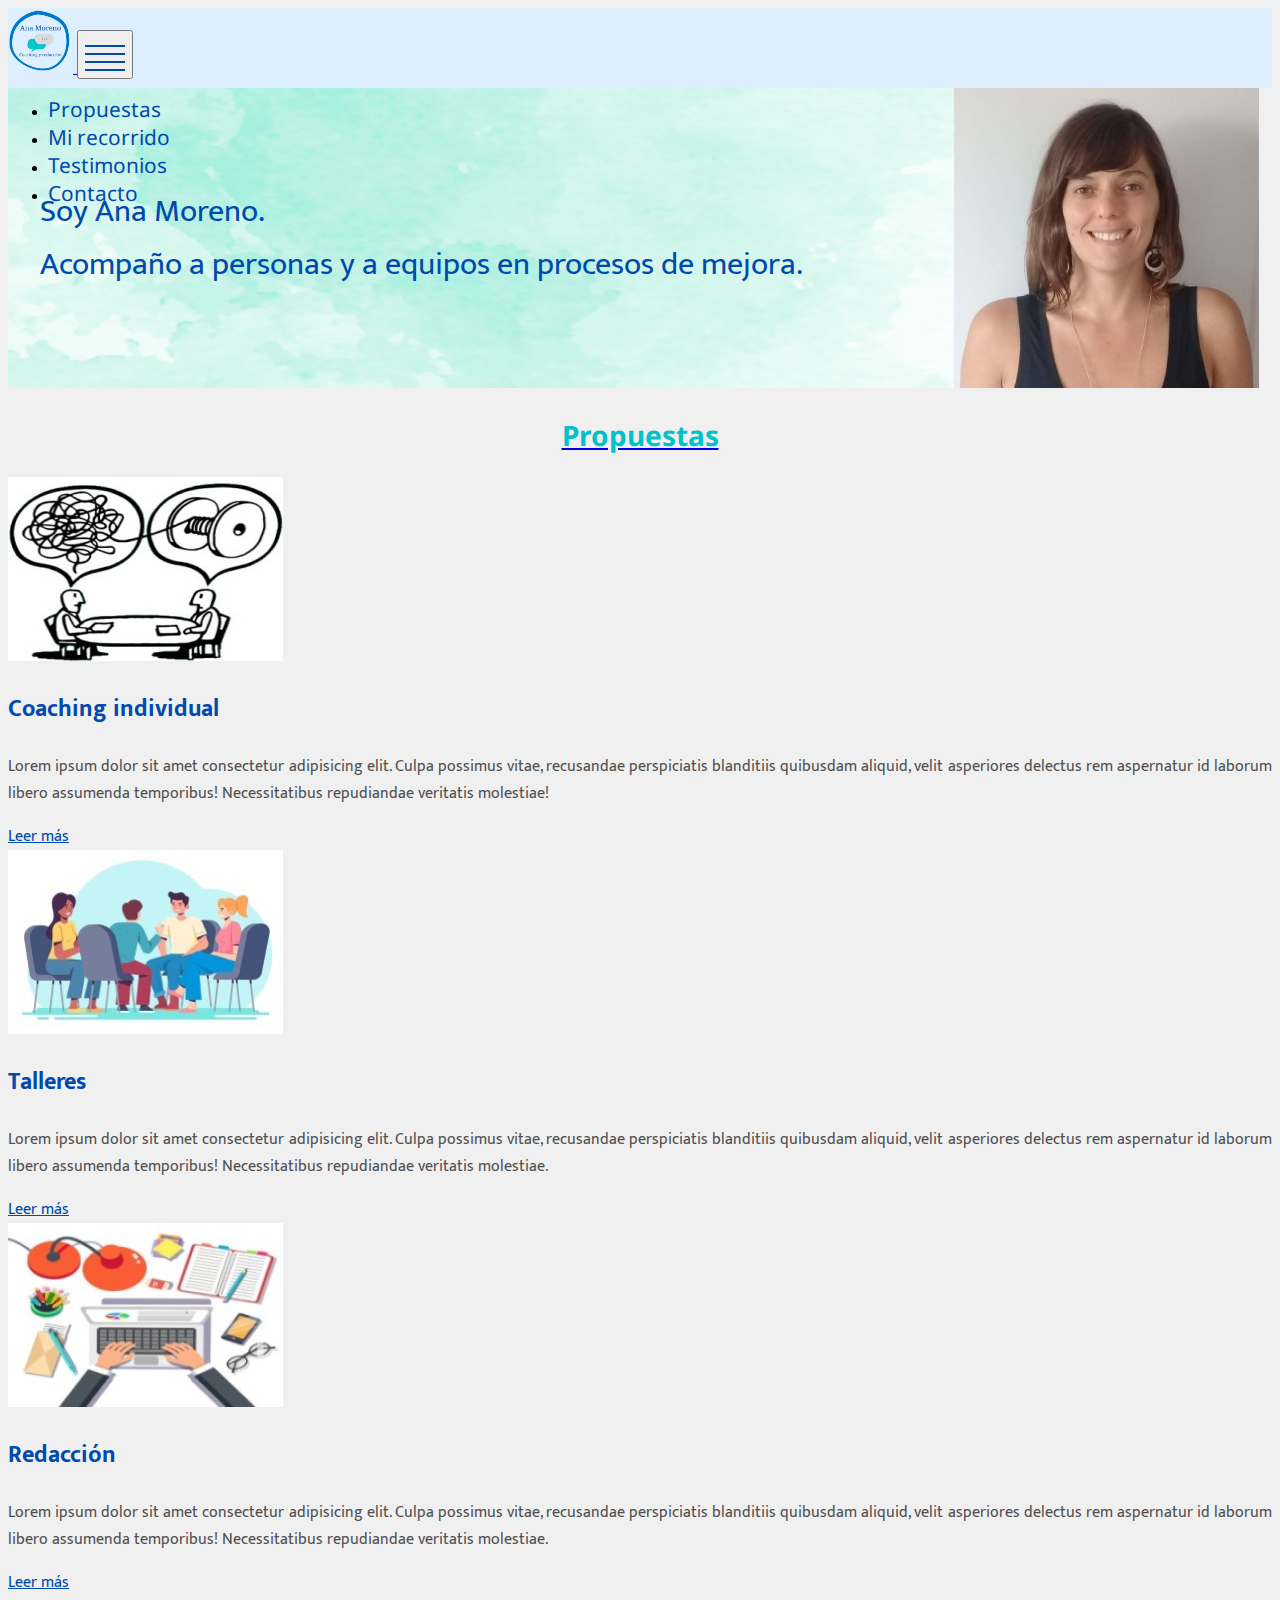
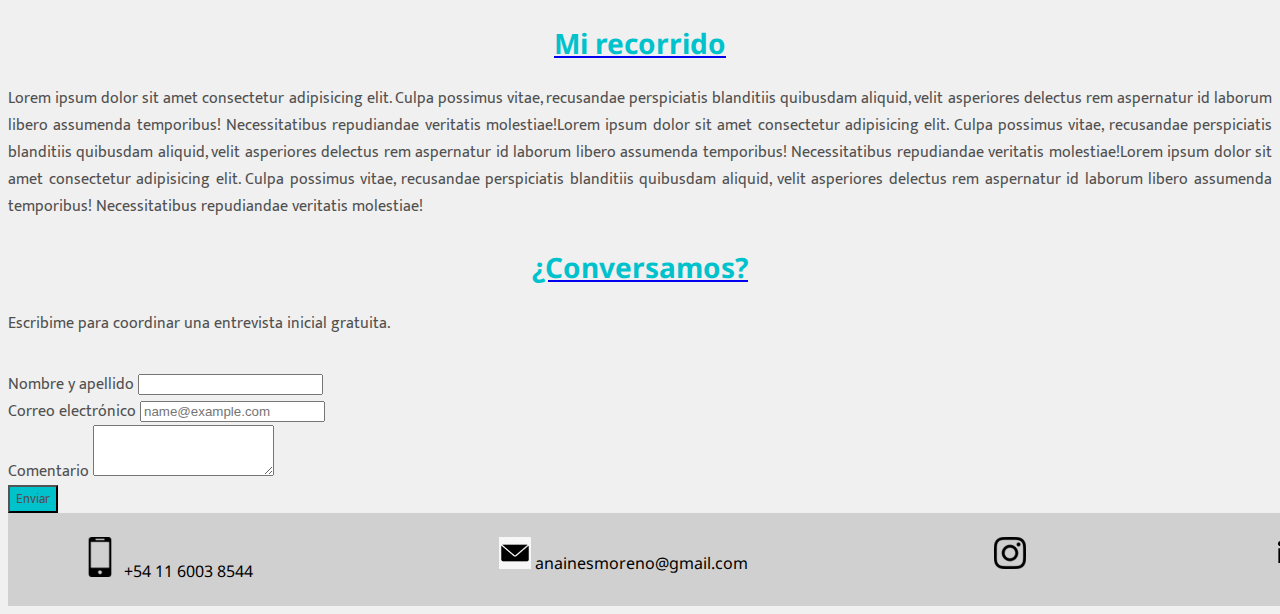
==== index.html @ 1681867a "segunda entrega con grid BS" ====
<!DOCTYPE html>
<html lang="en">
<head>
    <meta charset="UTF-8">
    <meta http-equiv="X-UA-Compatible" content="IE=edge">
    <meta name="viewport" content="width=device-width, initial-scale=1.0">
    <title>Ana Moreno.Coaching y redacción</title>
    <link rel="shortcut icon" href="./images/logos/favicon-32x32.png" type="image/x-icon">
    <link href="https://cdn.jsdelivr.net/npm/bootstrap@5.2.3/dist/css/bootstrap.min.css" rel="stylesheet" integrity="sha384-rbsA2VBKQhggwzxH7pPCaAqO46MgnOM80zW1RWuH61DGLwZJEdK2Kadq2F9CUG65" crossorigin="anonymous">
    <link rel="stylesheet" href="./css/style.css">
</head>

<body class="bg_body"> 
  
  <!--inicia nav-->
    <nav class="navbar navbar-expand-lg" id=botonera>
        <div class="container-fluid">
          <a class="navbar-brand" href="index.html">
            <img src="./images/logos/logo.svg" alt="Logo de Ana Moreno.Comunicación y redacción">
          </a>
          <button class="navbar-toggler" type="button" data-bs-toggle="collapse" data-bs-target="#navbarSupportedContent" aria-controls="navbarSupportedContent" aria-expanded="false" aria-label="Toggle navigation">
            <!--abre boton hamburguesa-->
            <svg viewBox="0 0 100 80" width="40" height="40">
                <rect y="20" width="100" height="5"></rect>
                <rect y="40" width="100" height="5"></rect>
                <rect y="60" width="100" height="5"></rect>
                <rect y="80" width="100" height="5"></rect>
            </svg>
            <!--cierra boton hamburguesa-->
          </button>
          <div class="collapse navbar-collapse" id="navbarSupportedContent">
             <ul class="navbar-nav ms-auto mb-2 mb-lg-0">
              <li class="nav-item">
                <a class="nav-link" href="./pages/propuestas.html">Propuestas </a>
              </li>
              <li class="nav-item">
                <a class="nav-link" href="./pages/mi_recorrido.html">Mi recorrido </a>
              </li>
              <li class="nav-item">
                <a class="nav-link" href="./pages/testimonios.html">Testimonios </a>
              </li>
              <li class="nav-item">
                <a class="nav-link" href="./pages/contacto.html">Contacto </a>
              </li>              
            </ul>            
          </div>
        </div>
    </nav>
   <!--cierra nav-->
   
   <!-- inicia header -->
       <header class="header">
        <p class="header_p"> Soy Ana Moreno. <br>
        Acompaño a personas y a equipos en procesos de mejora.
        </p>
        <img class="header-img" src="./images/foto_header.jpg" alt="foto tipo carnet de Ana Moreno de frente">
      </header>  
    <!-- cierra header --> 
   
    <!--inicia main-->
     <main>
      <section class="container-fluid">
        
          <!-- inicia section 1 Propuestas-->
          <section class="section-propuestas">
            <div> 
              <a class="nav-link" href="./pages/propuestas.html">
                <h2>Propuestas</h2>
              </a>
            </div> 
            
            <div class="py-3 container-fluid">
              <div class="row">
               <article class="py-2 col-sm-12 col-md-12 col-lg-4">  
                <div class="card">
                  <img src="./images/coaching_individual.jpg" class="card-img-top w-100" alt="dibujo de dos personas conversando. El globo de diálogo de una muestra una maraña de hilo y el globo de diálogo de la otra acomoda ese hilo en un ovillo">
                    <div class="card-body">
                      <h3 class="card-title">Coaching individual</h3>
                      <p class="card-text">Lorem ipsum dolor sit amet consectetur adipisicing elit. Culpa possimus vitae, recusandae perspiciatis blanditiis quibusdam aliquid, velit asperiores delectus rem aspernatur id laborum libero assumenda temporibus! Necessitatibus repudiandae veritatis molestiae!</p>
                      <a href="./pages/propuestas.html" class="btn btn-propuestas">Leer más</a>
                    </div>
                </div>             
               </article> 

               <article class="py-2 col-sm-12 col-md-12 col-lg-4">
                <div class="card">
                  <img src="./images/talleres.jpg" class="card-img-top w-100" alt="dibujo animado de cuatro personas conversando sentadas en ronda en sillas">
                    <div class="card-body">
                      <h3 class="card-title">Talleres</h3>
                      <p class="card-text">Lorem ipsum dolor sit amet consectetur adipisicing elit. Culpa possimus vitae, recusandae perspiciatis blanditiis quibusdam aliquid, velit asperiores delectus rem aspernatur id laborum libero assumenda temporibus! Necessitatibus repudiandae veritatis molestiae.</p>
                      <a href="./pages/propuestas.html" class="btn btn-propuestas">Leer más</a>
                    </div>
                </div>
               </article>
               
               <article class="py-2 col-sm-12 col-md-12 col-lg-4">
                <div class="card">
                  <img src="./images/redaccion.jpg" class="card-img-top w-100" alt="dibujo animado con vista cenital de un escritorio con una lámpara, un anotador con un lápiz, un bloc, un portalápices, un teléfono celular, un par de anteojos y, en el centro, dos brazos esribiendo sobre una computadora laptop">
                    <div class="card-body">
                      <h3 class="card-title">Redacción</h3>
                      <p class="card-text">Lorem ipsum dolor sit amet consectetur adipisicing elit. Culpa possimus vitae, recusandae perspiciatis blanditiis quibusdam aliquid, velit asperiores delectus rem aspernatur id laborum libero assumenda temporibus! Necessitatibus repudiandae veritatis molestiae.</p>
                      <a href="./pages/propuestas.html" class="btn btn-propuestas">Leer más</a>
                    </div>
                </div>
              </article> 

              </div>  
            </div>    

          </section>
          <!-- cierra section 1 Propuestas--> 

          <article class="d-lg-flex">   
            <!-- inicia section 2 Mi recorrido--> 
            <div class="py-3 mx-5 container-fluid">
             <div class="row"> 
              <section class="section-recorrido col-sm-12 col-md-12 col-lg-12"> 
                <a class="nav-link" href="./pages/mi_recorrido.html">
                  <h2>Mi recorrido</h2>
                </a>
                  <p class="p">Lorem ipsum dolor sit amet consectetur adipisicing elit. Culpa possimus vitae, recusandae perspiciatis blanditiis quibusdam aliquid, velit asperiores delectus rem aspernatur id laborum libero assumenda temporibus! Necessitatibus repudiandae veritatis molestiae!Lorem ipsum dolor sit amet consectetur adipisicing elit. Culpa possimus vitae, recusandae perspiciatis blanditiis quibusdam aliquid, velit asperiores delectus rem aspernatur id laborum libero assumenda temporibus! Necessitatibus repudiandae veritatis molestiae!Lorem ipsum dolor sit amet consectetur adipisicing elit. Culpa possimus vitae, recusandae perspiciatis blanditiis quibusdam aliquid, velit asperiores delectus rem aspernatur id laborum libero assumenda temporibus! Necessitatibus repudiandae veritatis molestiae!</p>
              </section>
             </div>  
            </div>  
            <!-- cierra section 2 Mi recorrido-->
    
            <!-- inicia section 3 Contacto--> 
            <div class="py-3 mx-5 container-fluid">
             <div class="row">  
              <section class="section-contacto col-sm-12 col-md-12 col-lg-12"> 
                <a class="nav-link" href="./pages/contacto.html">  
                  <h2>¿Conversamos?</h2>
                </a>
                  <p class="p">Escribime para coordinar una entrevista inicial gratuita.</p> <br> 
                  <form>
                    <div class="mb-3">
                      <label for="nombre" class="form-label">Nombre y apellido</label>
                      <input type="text" class="form-control" id="nombre"> 
                    </div>
    
                    <div class="mb-3">
                      <label for="correo" class="form-label">Correo electrónico</label>
                      <input type="email" class="form-control" id="correo" placeholder="name@example.com">
                    </div>
    
                    <div class="mb-3">
                      <label for="comentario" class="form-label">Comentario</label>
                      <textarea class="form-control" id="comentario" rows="3"></textarea>
                    </div>
    
                    <button type="submit" class="btn btn-form">Enviar</button>
                  </form> 
                </section>   
             </div>
            </div>    
            <!-- cierra section 3 Contacto-->
          </article>   
            
      </section>    
     </main>  
    <!-- cierra main-->
   
    <!--inicia footer-->
    <footer class="footer">
      <ul class="footer-ul">
       <li class="footer-item">
        <img src="./images/iconos/icono_celular.png" alt="ícono de teléfono celular">
        +54 11 6003 8544 
       </li>
       
       <li class="footer-item">
        <img src="./images/iconos/icono_email.png" alt="ícono de correo electrónico">
        anainesmoreno@gmail.com
       </li>
       
       <li class="footer-item">
        <a href="https://www.instagram.com/" target="_blank">
          <img src="./images/iconos/icono_instagram.png" alt="seguinos en instagram">
        </a>
       </li>

       <li class="footer-item">
        <a href="https://www.linkedin.com/" target="_blank">
          <img src="./images/iconos/icono_linkedin.png" alt="seguinos en instagram">
        </a>
       </li>

      </ul>
    </footer>              
     <!--cierra footer-->

  <script src="https://cdn.jsdelivr.net/npm/bootstrap@5.2.3/dist/js/bootstrap.bundle.min.js" integrity="sha384-kenU1KFdBIe4zVF0s0G1M5b4hcpxyD9F7jL+jjXkk+Q2h455rYXK/7HAuoJl+0I4" crossorigin="anonymous"></script>    
</body>
</html>
---- css/style.css ----
@import url('https://fonts.googleapis.com/css2?family=Mukta:wght@200;400&family=Noto+Sans&display=swap');

.bg_body{
    background-color: rgb(240, 240, 240);
}

#botonera{
    background-color: rgba(221, 239, 254, 1);
    height: 80px;
}

    #botonera ul li a{
        text-decoration: none;
        color: rgb(0,74, 173);
        font-size: 1.3em;
        font-family: 'Noto Sans', sans-serif;
    }
    
    #botonera ul li a:hover{    
        color: black;              
    }

    #botonera img{
        height: 65px;
    } 

    #botonera svg{ 
        fill:rgb(0,74, 173);
    }


h2{
        color:rgb(0, 194, 204);
        font-family: 'Noto Sans', sans-serif;
        font-size: 1.75em;
        text-align: center;
        margin-top: 1em;
    }

h3{
        color:rgb(0, 74, 173);
        font-family: 'Mukta', sans-serif;
        font-size: 1.5em;
    }
    
h4{
        color:rgb(0, 118, 203);
        font-family: 'Mukta', sans-serif;
        font-size: 1.2em;
    }
    
p{ 
        color:rgb(80, 80, 80);
        font-family: 'Mukta', sans-serif;
        font-size: 1em;
        text-align: justify;
    }


.header{
        width: 99%;
        height: 20%;
        margin: 0;
        border: 0;
        display: flex;
        justify-content: space-between;
        font-family: 'Noto Sans', sans-serif;
        font-size: 2em;
        background-image: url(../images/fondo_header.png);
    }
        .header_p{
            padding-left: 1em;
            color:rgb(0, 74, 173);
            align-self:center;
        }
.btn-propuestas{
    background-color: rgb(240, 240, 240);
    color: rgb(0,74,173);
    font-family: 'Mukta', sans-serif;
} 
  
    .btn-propuestas:hover {
        background-color: rgb(0, 194, 204);
    }

.btn-form{
        background-color: rgb(0, 194, 204);
        color: rgb(80,80,80);
        font-family: 'Mukta', sans-serif;
    }    
        .btn-form:hover {
            background-color: rgb(0,74,173);
        }    
.form-label{ 
    color:rgb(80, 80, 80);
    font-family: 'Mukta', sans-serif;
    font-size: 1em;
    text-align: justify;
}

.footer{
        width: 100%;
        height: 10%;
        margin: 0;
        padding: 0.5em 2em;
        background-color: rgba(200, 200, 200, 0.8);
}
    
    .footer-ul{
            display:flex;
            list-style: none;
            justify-content:space-between;
            font-family: 'Noto Sans', sans-serif;
            font-size: 1em;
    }
    
        .footer-item{
                justify-content:space-between;
            }


.article{
        margin: 2em 10em;
        padding: 2em;
        border-color:rgb(0, 194, 204);
        border-style: double;
        border-radius: 0.1em;
}
            
.article-p{
        color:rgb(0, 74, 173);
        font-family: 'Mukta', sans-serif;
        font-size: 1.5em;
        text-align: center
}

.section-cv{
    display:flex;
    margin: 0.5em 2em 2em 2em
}
 
 .cv{
     margin: 0 2em;
     width: 50%;
     height: 30%;
 }
 
.trabajos{
     margin: 0.5em 2em 2em 2em;
     width: 100%;
     height: 30%;
}
 
.article-trabajos{
     margin: 0 2em;
}
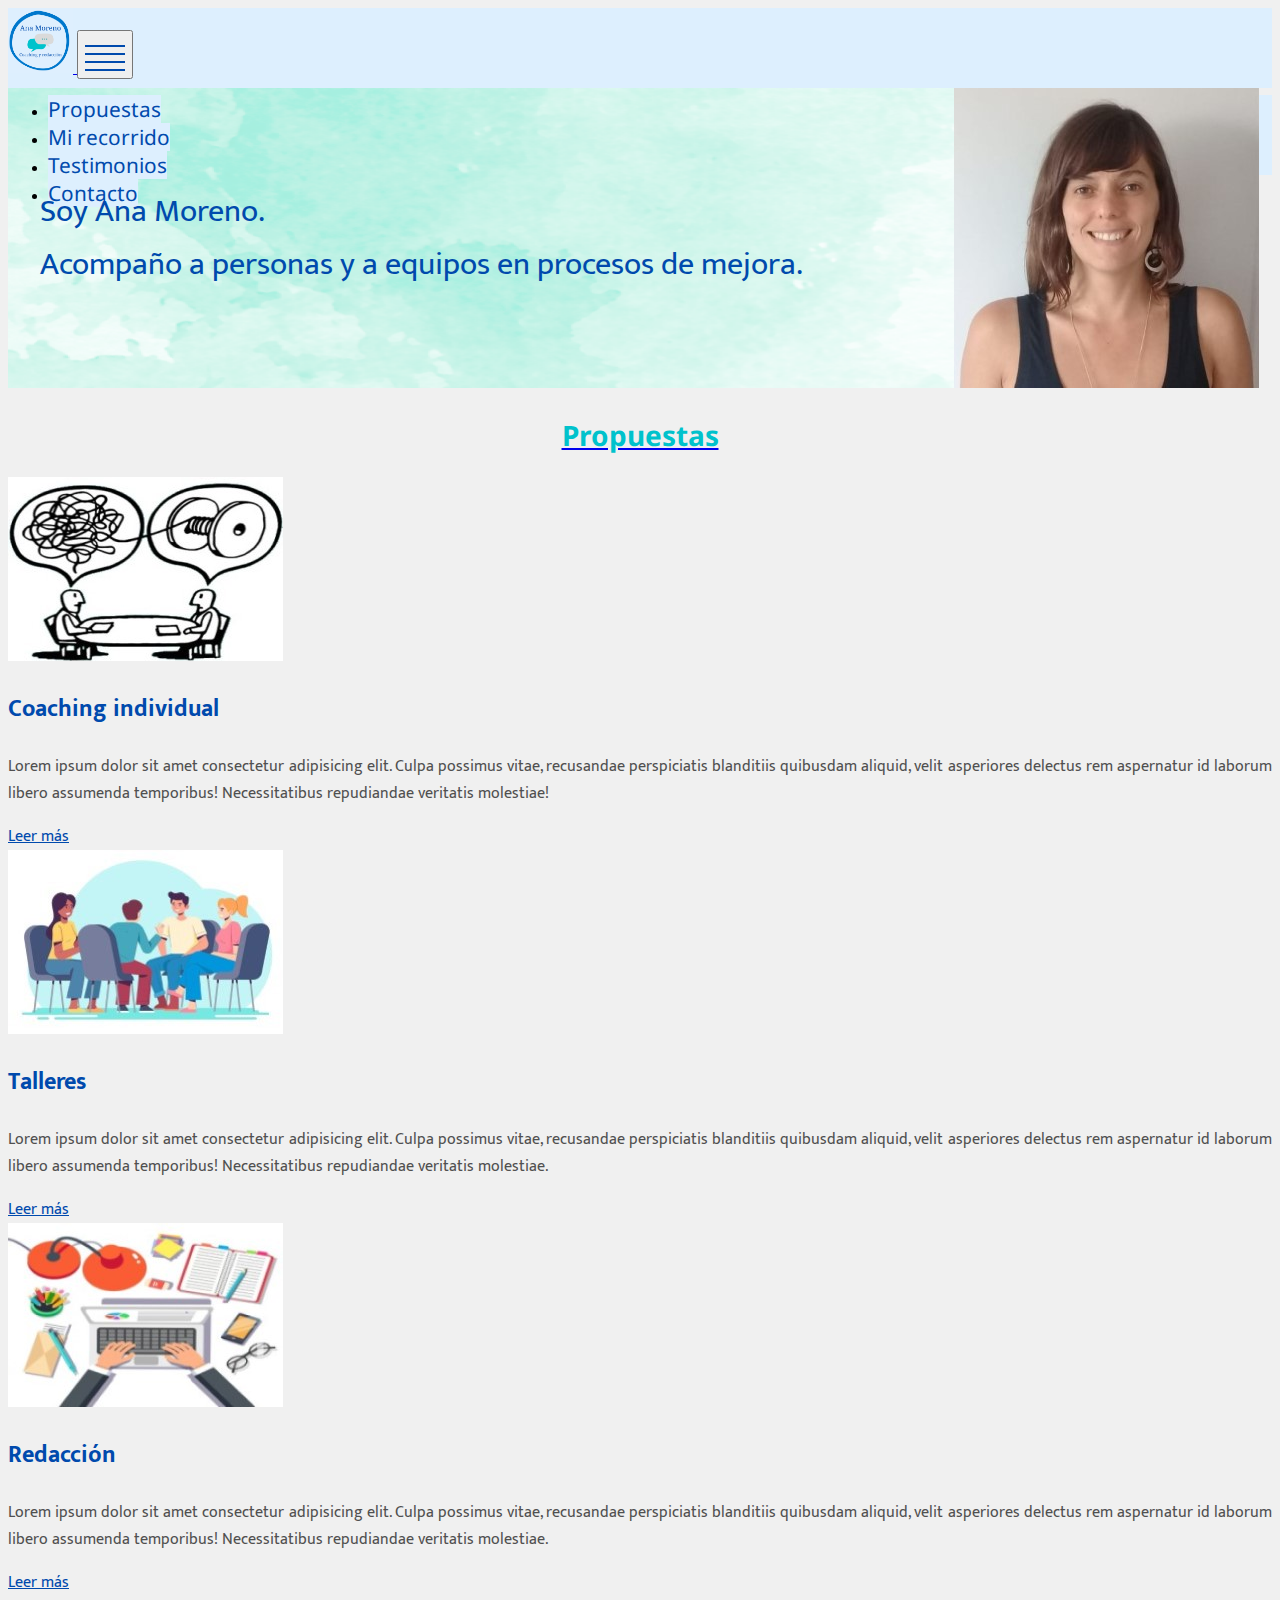
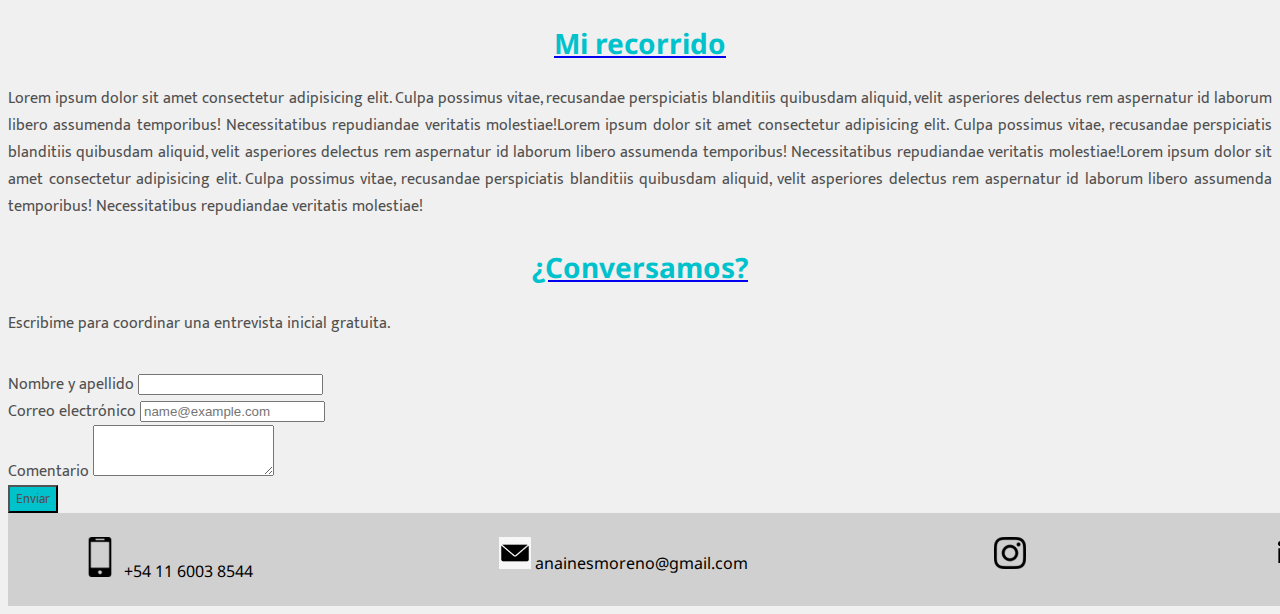
==== commit a62fcf85: "cambios en el bg de la botonera desplegable" ====
--- a/index.html
+++ b/index.html
@@ -13,12 +13,12 @@
 <body class="bg_body"> 
   
   <!--inicia nav-->
-    <nav class="navbar navbar-expand-lg" id=botonera>
+    <nav class="navbar navbar-expand-lg" bg-light id="botonera">
         <div class="container-fluid">
           <a class="navbar-brand" href="index.html">
             <img src="./images/logos/logo.svg" alt="Logo de Ana Moreno.Comunicación y redacción">
           </a>
-          <button class="navbar-toggler" type="button" data-bs-toggle="collapse" data-bs-target="#navbarSupportedContent" aria-controls="navbarSupportedContent" aria-expanded="false" aria-label="Toggle navigation">
+          <button class= "navbar-toggler" type="button" data-bs-toggle="collapse" data-bs-target="#navbarSupportedContent" aria-controls="navbarSupportedContent" aria-expanded="false" aria-label="Toggle navigation">
             <!--abre boton hamburguesa-->
             <svg viewBox="0 0 100 80" width="40" height="40">
                 <rect y="20" width="100" height="5"></rect>
@@ -28,8 +28,8 @@
             </svg>
             <!--cierra boton hamburguesa-->
           </button>
-          <div class="collapse navbar-collapse" id="navbarSupportedContent">
-             <ul class="navbar-nav ms-auto mb-2 mb-lg-0">
+          <div class="collapse navbar-collapse ms-auto" id="navbarSupportedContent">
+             <ul class="navbar-nav ms-auto mb-2 mb-lg-0" id="botonera">
               <li class="nav-item">
                 <a class="nav-link" href="./pages/propuestas.html">Propuestas </a>
               </li>
@@ -49,13 +49,13 @@
    <!--cierra nav-->
    
    <!-- inicia header -->
-       <header class="header">
-        <p class="header_p"> Soy Ana Moreno. <br>
-        Acompaño a personas y a equipos en procesos de mejora.
-        </p>
-        <img class="header-img" src="./images/foto_header.jpg" alt="foto tipo carnet de Ana Moreno de frente">
-      </header>  
-    <!-- cierra header --> 
+   <header class="header">
+    <p class="header_p"> Soy Ana Moreno. <br>
+    Acompaño a personas y a equipos en procesos de mejora.
+    </p>
+    <img class="header-img" src="./images/foto_header.jpg" alt="foto tipo carnet de Ana Moreno de frente">
+   </header>  
+   <!-- cierra header --> 
    
     <!--inicia main-->
      <main>
--- a/css/style.css
+++ b/css/style.css
@@ -10,6 +10,7 @@
 }
 
     #botonera ul li a{
+        background-color: rgba(221, 239, 254, 1);
         text-decoration: none;
         color: rgb(0,74, 173);
         font-size: 1.3em;
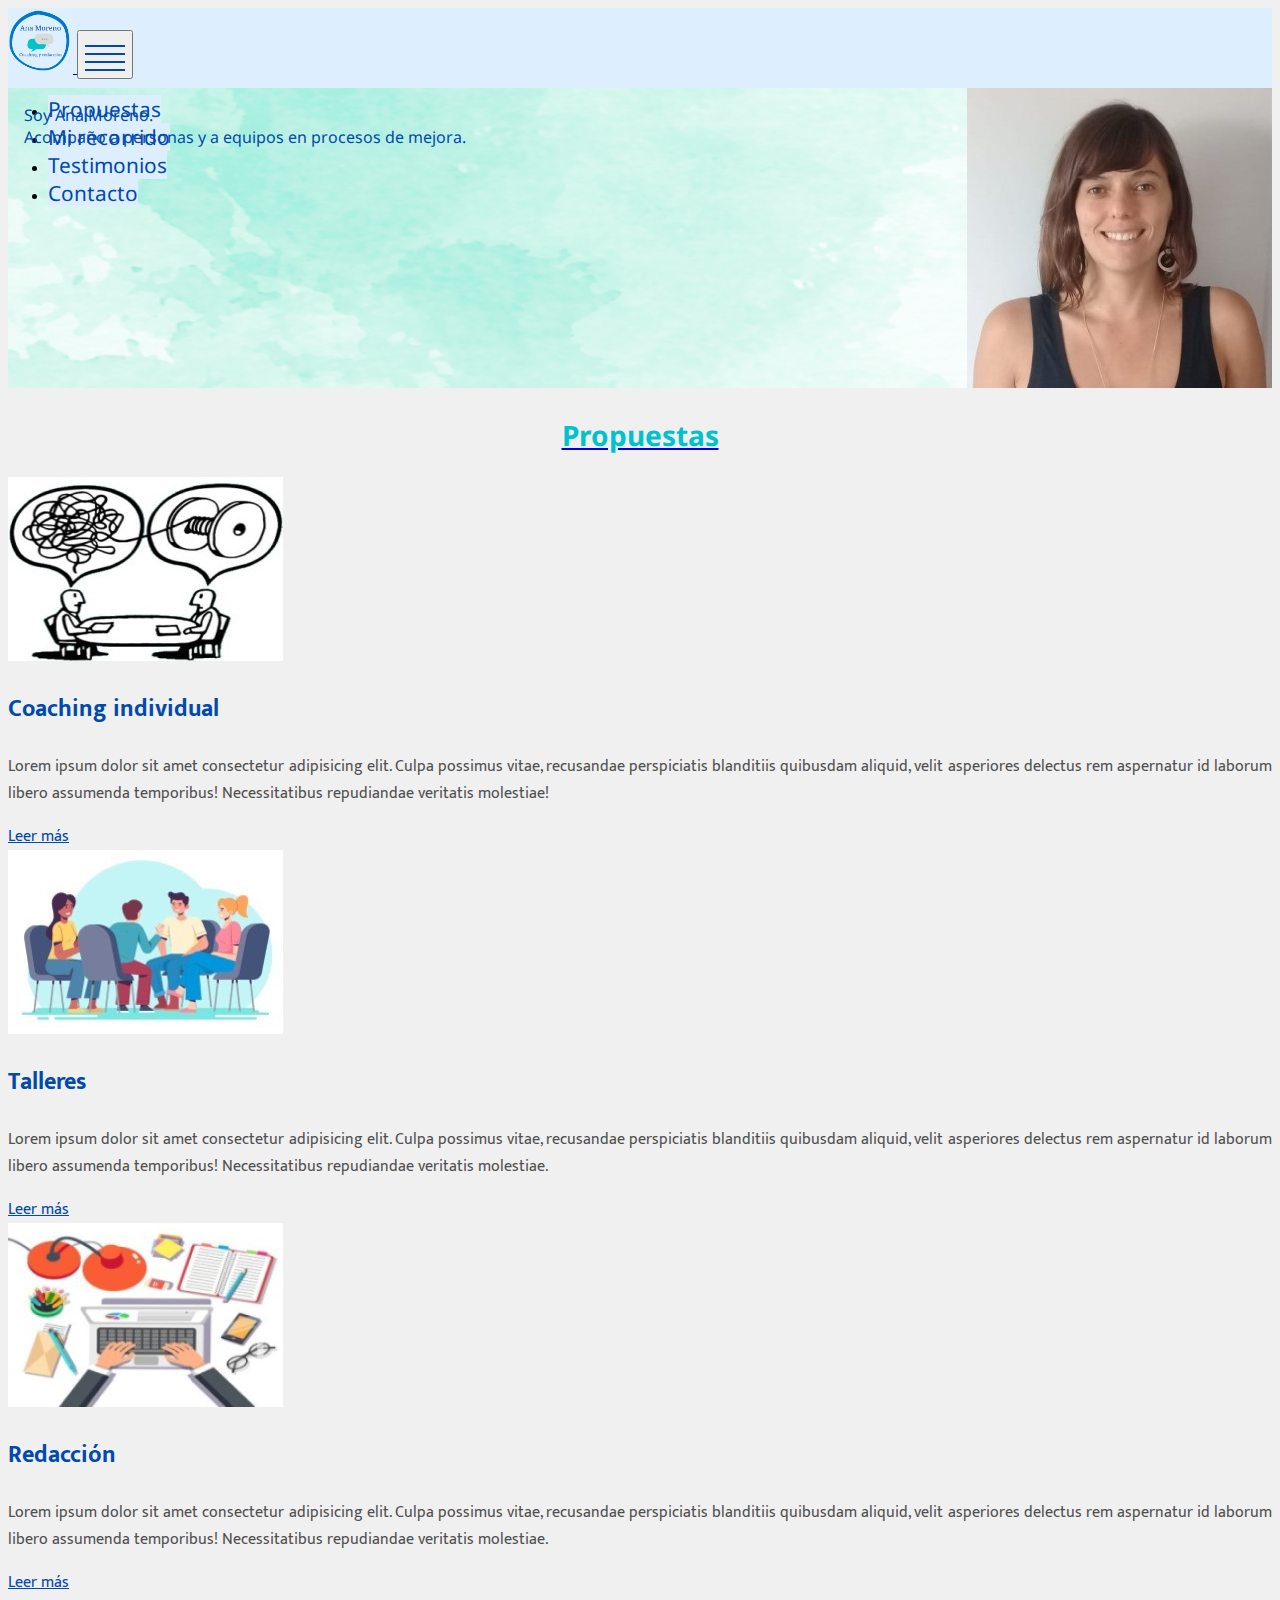
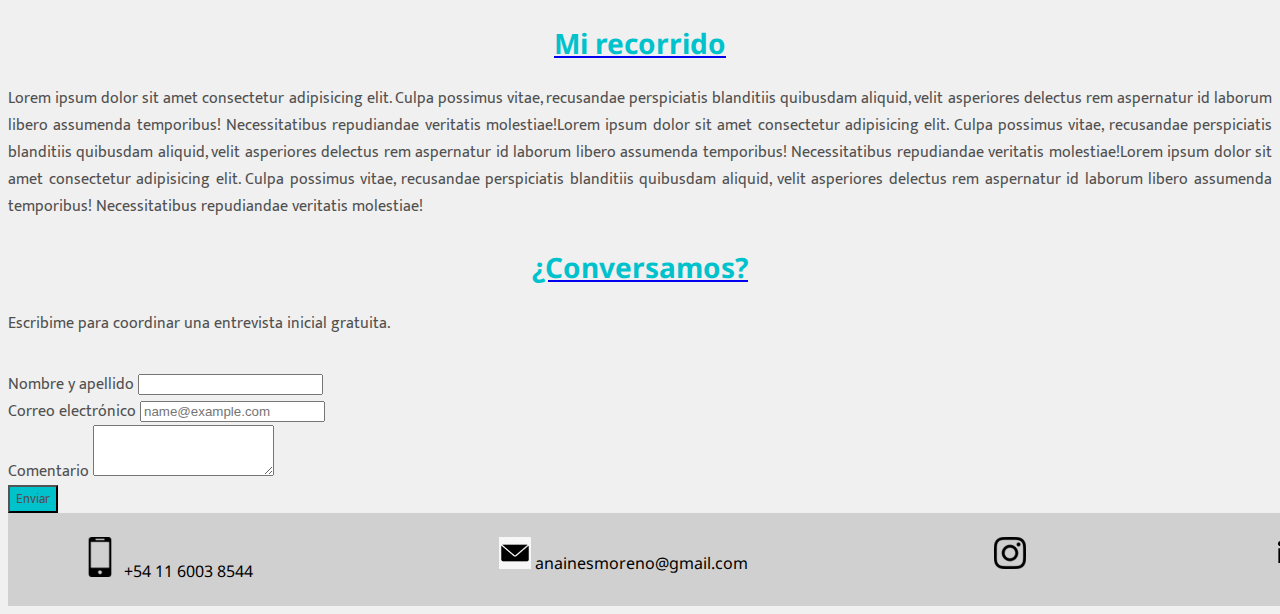
==== commit a479e6b1: "header" ====
--- a/index.html
+++ b/index.html
@@ -49,12 +49,15 @@
    <!--cierra nav-->
    
    <!-- inicia header -->
-   <header class="header">
-    <p class="header_p"> Soy Ana Moreno. <br>
-    Acompaño a personas y a equipos en procesos de mejora.
-    </p>
-    <img class="header-img" src="./images/foto_header.jpg" alt="foto tipo carnet de Ana Moreno de frente">
-   </header>  
+  <section class="container-fluid">
+    <header class="header d-flex align-items-center"> 
+        <p class="header_p fs-4 vh-70"> 
+        Soy Ana Moreno. <br>
+        Acompaño a personas y a equipos en procesos de mejora.
+        </p>
+        <img class="header-img vh-20 vw-15" src="./images/foto_header.jpg" alt="foto tipo carnet de Ana Moreno de frente">
+      </header>  
+  </section>
    <!-- cierra header --> 
    
     <!--inicia main-->
@@ -112,7 +115,7 @@
 
           <article class="d-lg-flex">   
             <!-- inicia section 2 Mi recorrido--> 
-            <div class="py-3 mx-5 container-fluid">
+            <div class="py-3 container-fluid">
              <div class="row"> 
               <section class="section-recorrido col-sm-12 col-md-12 col-lg-12"> 
                 <a class="nav-link" href="./pages/mi_recorrido.html">
@@ -125,7 +128,7 @@
             <!-- cierra section 2 Mi recorrido-->
     
             <!-- inicia section 3 Contacto--> 
-            <div class="py-3 mx-5 container-fluid">
+            <div class="py-3 container-fluid">
              <div class="row">  
               <section class="section-contacto col-sm-12 col-md-12 col-lg-12"> 
                 <a class="nav-link" href="./pages/contacto.html">  
--- a/css/style.css
+++ b/css/style.css
@@ -59,21 +59,16 @@
 
 
 .header{
-        width: 99%;
-        height: 20%;
-        margin: 0;
-        border: 0;
         display: flex;
         justify-content: space-between;
-        font-family: 'Noto Sans', sans-serif;
-        font-size: 2em;
         background-image: url(../images/fondo_header.png);
     }
         .header_p{
             padding-left: 1em;
             color:rgb(0, 74, 173);
-            align-self:center;
+            font-family: 'Noto Sans', sans-serif;
         }
+
 .btn-propuestas{
     background-color: rgb(240, 240, 240);
     color: rgb(0,74,173);
